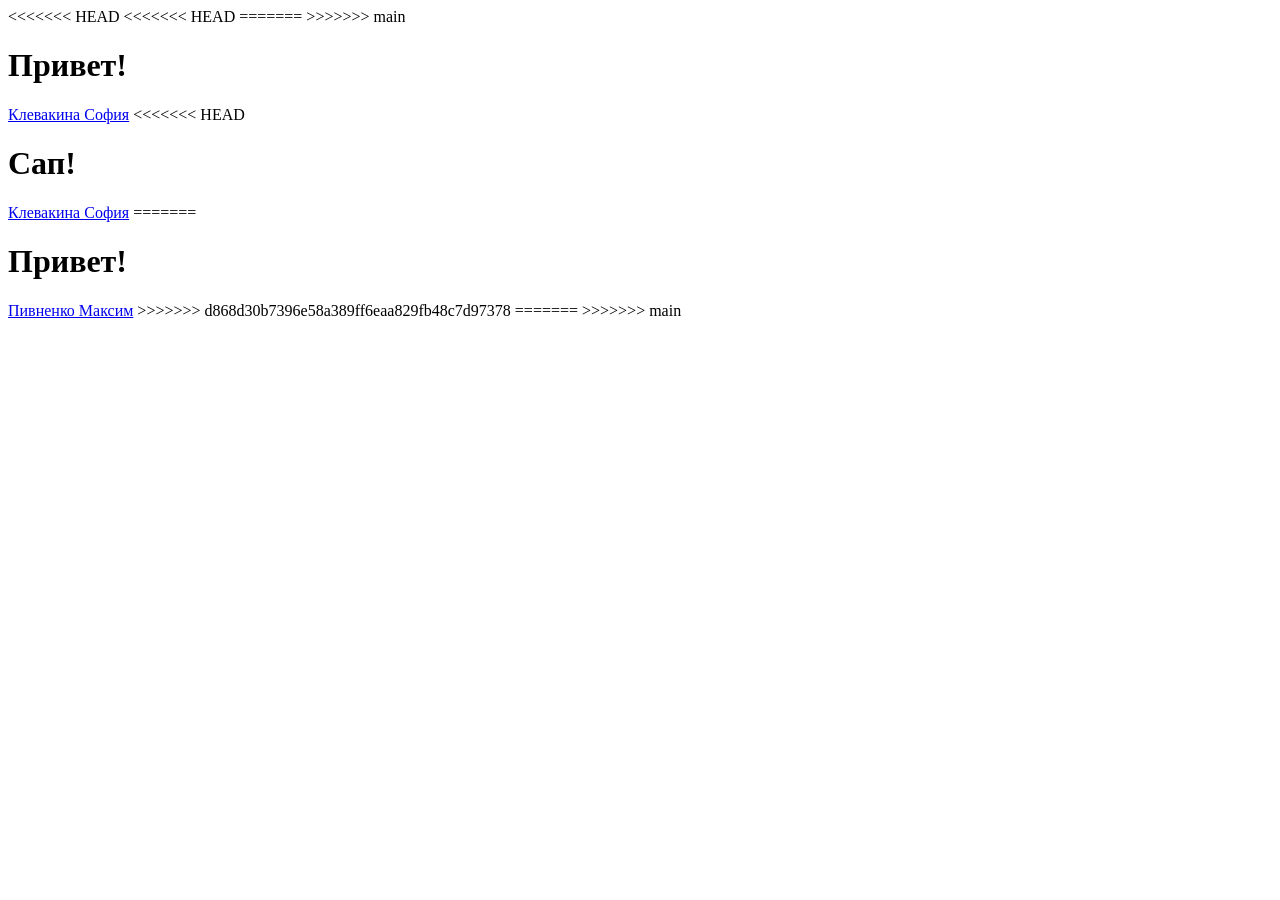
==== index.html @ 7db29362 "объединила master и main, оставила розовый дизайн" ====
<!DOCTYPE html>
<html>
<head>
<<<<<<< HEAD
<<<<<<< HEAD
=======
>>>>>>> main
    <title>Сайт группы Итит-125</title>
</head>
<body>
    <h1>Привет!</h1>
    <a href="klevakina/klevakina.html">Клевакина София</a>
</body>
<<<<<<< HEAD
<body>
    <h1>Сап!</h1>
    <a href="ignatova/ignatova.html">Клевакина София</a>
</body>
</html>
=======
	<title>Сайт группы ЭИБ-123</title>
</head>
<body>
	<h1>Привет!</h1>
	<a href="pivnenko/pivnenko.html">Пивненко Максим</a>
</body>
</html>
>>>>>>> d868d30b7396e58a389ff6eaa829fb48c7d97378
=======
</html>
>>>>>>> main
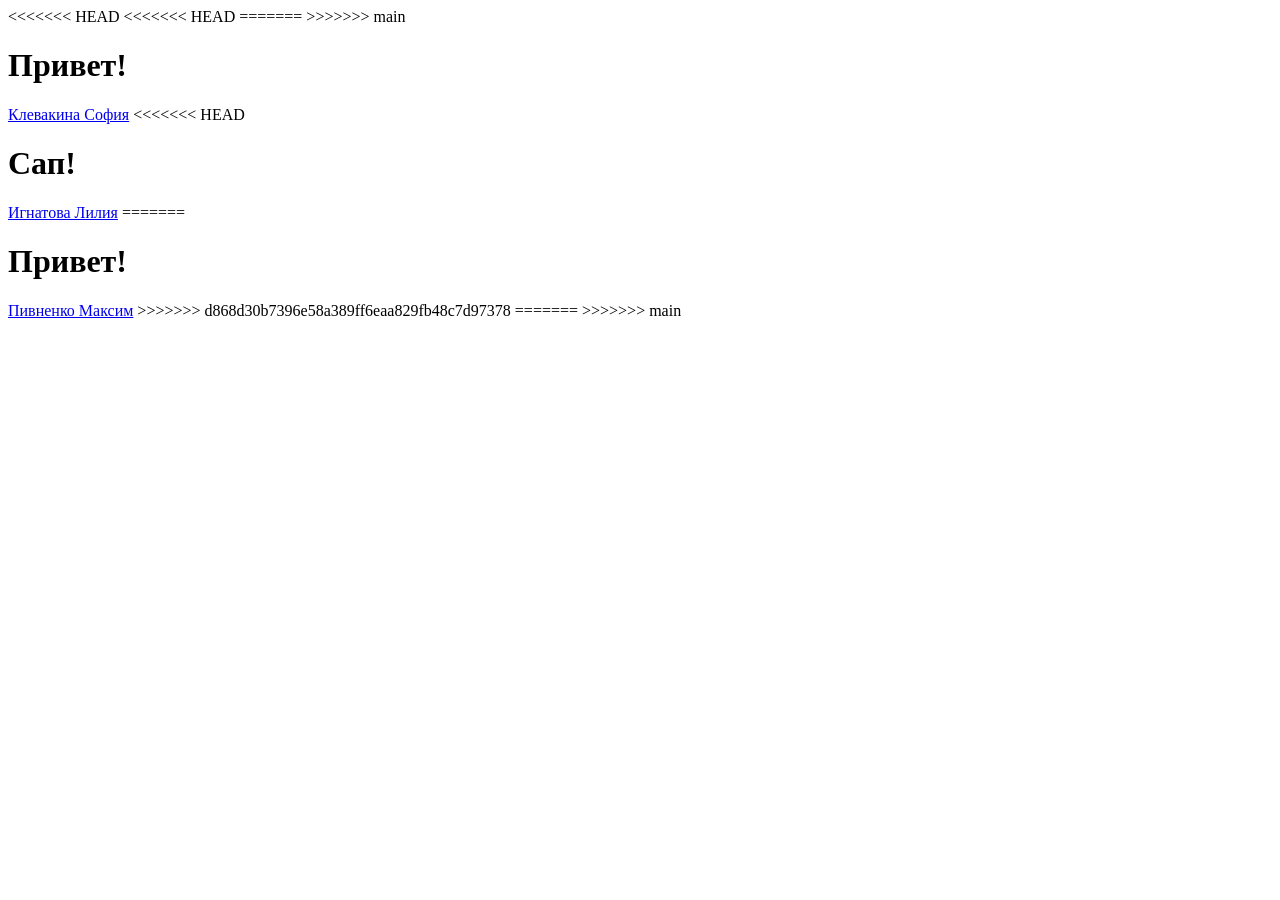
==== commit 1b15ea54: "Merge branch 'master' of https://github.com/EdViTeR/itit-125" ====
--- a/index.html
+++ b/index.html
@@ -14,7 +14,7 @@
 <<<<<<< HEAD
 <body>
     <h1>Сап!</h1>
-    <a href="ignatova/ignatova.html">Клевакина София</a>
+    <a href="ignatova/ignatova.html">Игнатова Лилия</a>
 </body>
 </html>
 =======
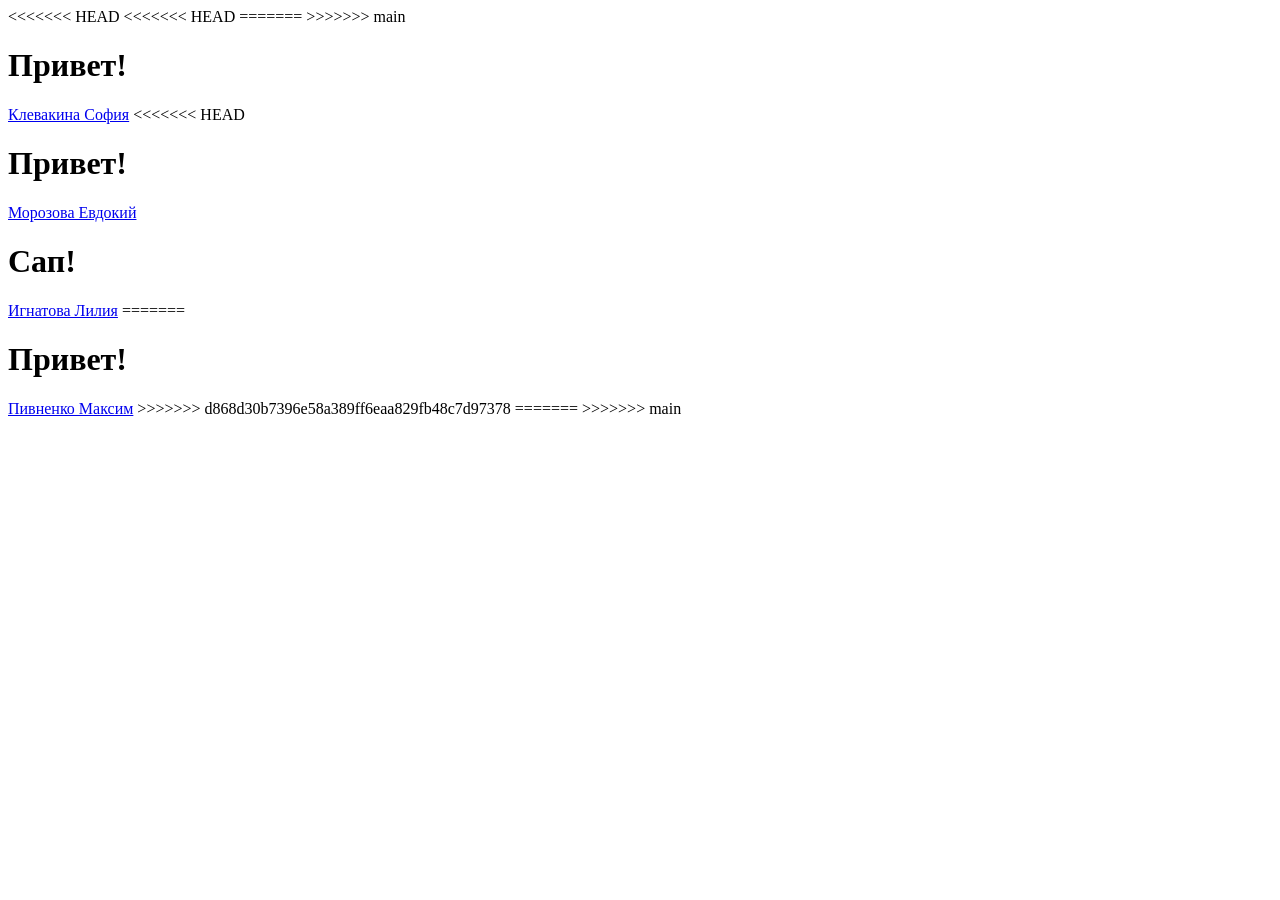
==== commit 9acb3b82: "ссылка на ифнормацию о человеке" ====
--- a/index.html
+++ b/index.html
@@ -12,6 +12,10 @@
     <a href="klevakina/klevakina.html">Клевакина София</a>
 </body>
 <<<<<<< HEAD
+<body>
+    <h1>Привет!</h1>
+    <a href="ignatova/ignatova.html">Морозова Евдокий</a>
+</body>
 <body>
     <h1>Сап!</h1>
     <a href="ignatova/ignatova.html">Игнатова Лилия</a>
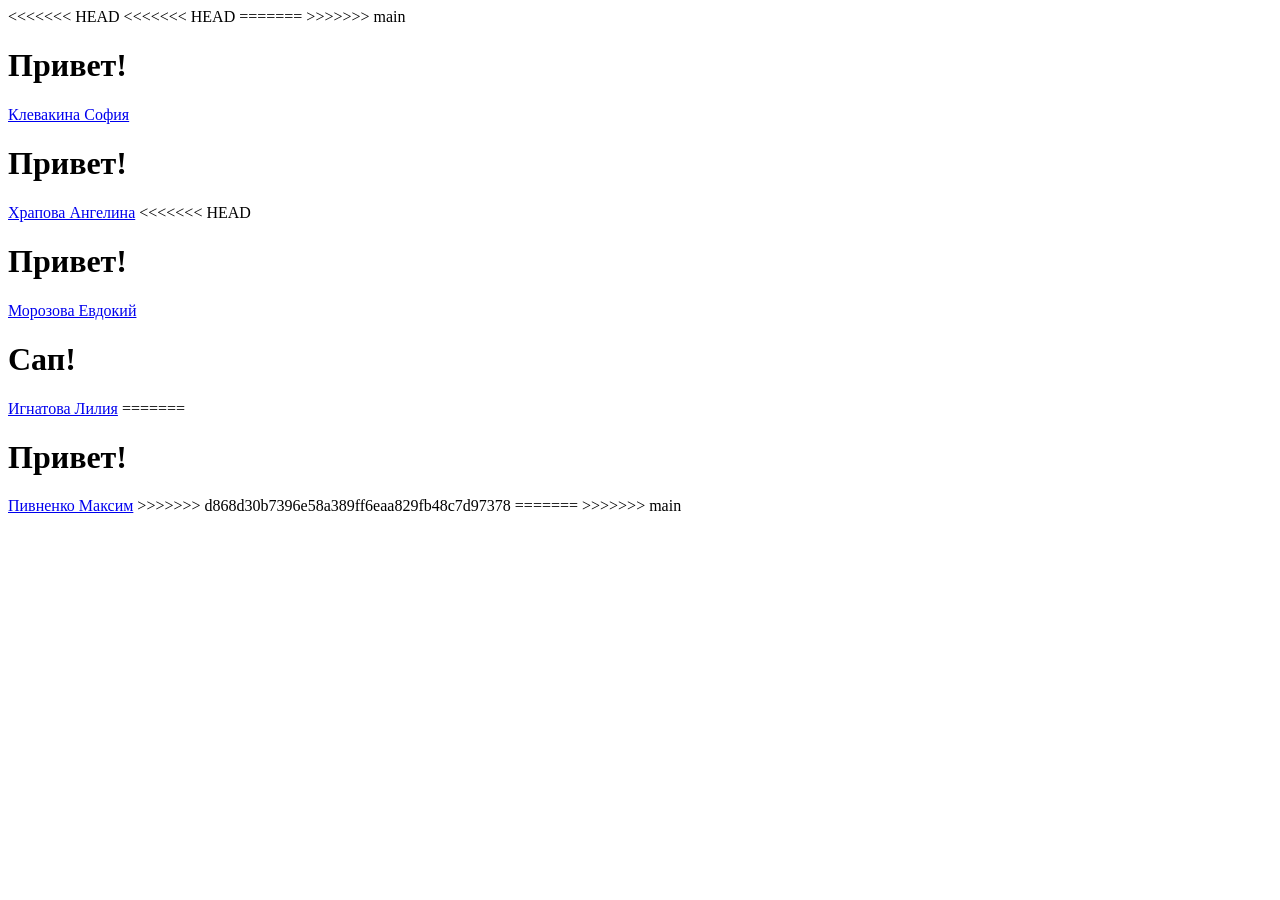
==== commit 49839867: "Ссылка на информацию" ====
--- a/index.html
+++ b/index.html
@@ -11,10 +11,14 @@
     <h1>Привет!</h1>
     <a href="klevakina/klevakina.html">Клевакина София</a>
 </body>
+<body>
+    <h1>Привет!</h1>
+    <a href="hrapova/hrapova.html">Храпова Ангелина</a>
+</body>
 <<<<<<< HEAD
 <body>
     <h1>Привет!</h1>
-    <a href="ignatova/ignatova.html">Морозова Евдокий</a>
+    <a href="morozova/morozova.html">Морозова Евдокий</a>
 </body>
 <body>
     <h1>Сап!</h1>
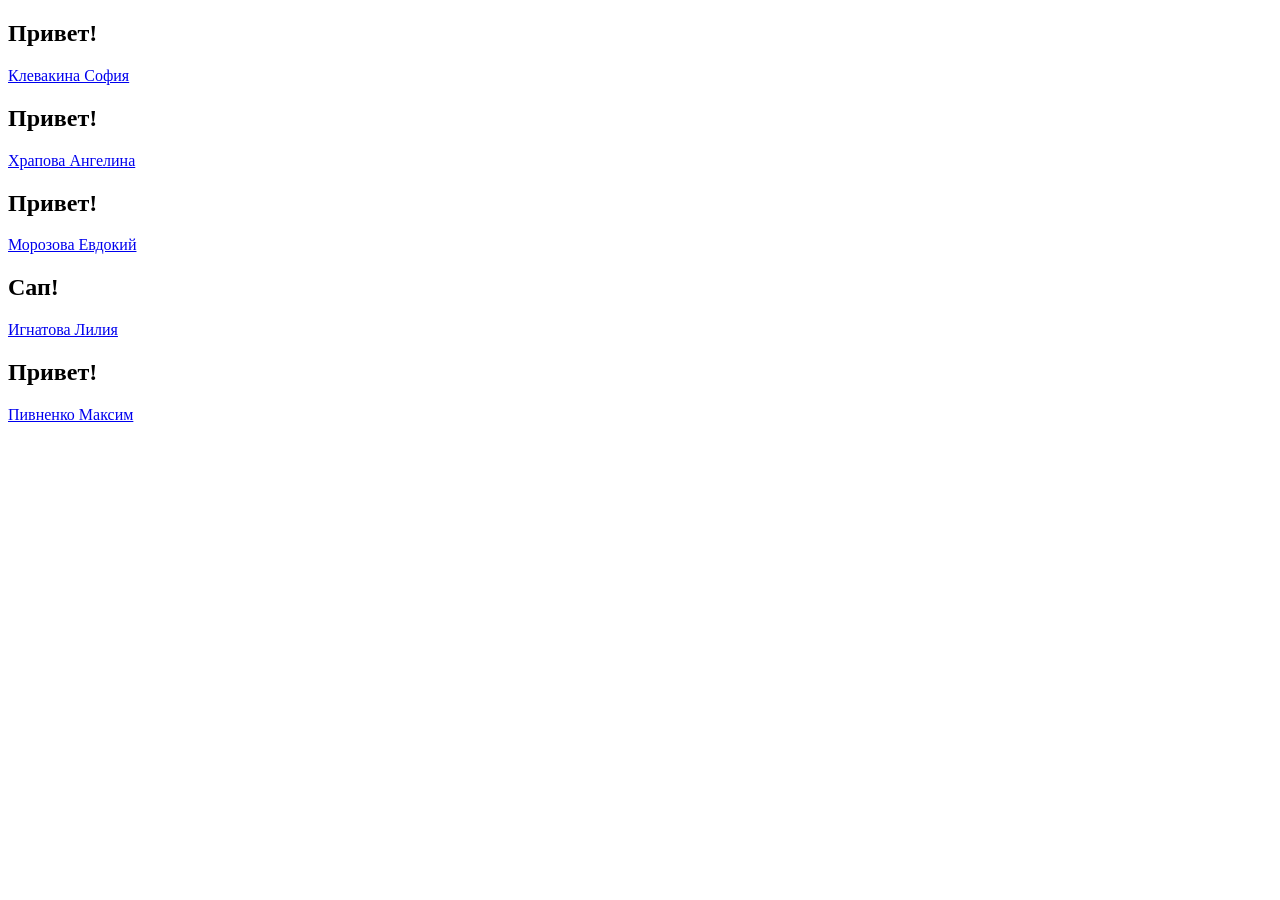
==== commit d27c2350: "fix index" ====
--- a/index.html
+++ b/index.html
@@ -1,39 +1,17 @@
 <!DOCTYPE html>
 <html>
 <head>
-<<<<<<< HEAD
-<<<<<<< HEAD
-=======
->>>>>>> main
     <title>Сайт группы Итит-125</title>
 </head>
 <body>
-    <h1>Привет!</h1>
+    <h2>Привет!</h2>
     <a href="klevakina/klevakina.html">Клевакина София</a>
-</body>
-<body>
-    <h1>Привет!</h1>
+    <h2>Привет!</h2>
     <a href="hrapova/hrapova.html">Храпова Ангелина</a>
-</body>
-<<<<<<< HEAD
-<body>
-    <h1>Привет!</h1>
+    <h2>Привет!</h2>
     <a href="morozova/morozova.html">Морозова Евдокий</a>
-</body>
-<body>
-    <h1>Сап!</h1>
+    <h2>Сап!</h2>
     <a href="ignatova/ignatova.html">Игнатова Лилия</a>
-</body>
+	<h2>Привет!</h2>
+	<a href="pivnenko/pivnenko.html">Пивненко Максим</a>
 </html>
-=======
-	<title>Сайт группы ЭИБ-123</title>
-</head>
-<body>
-	<h1>Привет!</h1>
-	<a href="pivnenko/pivnenko.html">Пивненко Максим</a>
-</body>
-</html>
->>>>>>> d868d30b7396e58a389ff6eaa829fb48c7d97378
-=======
-</html>
->>>>>>> main
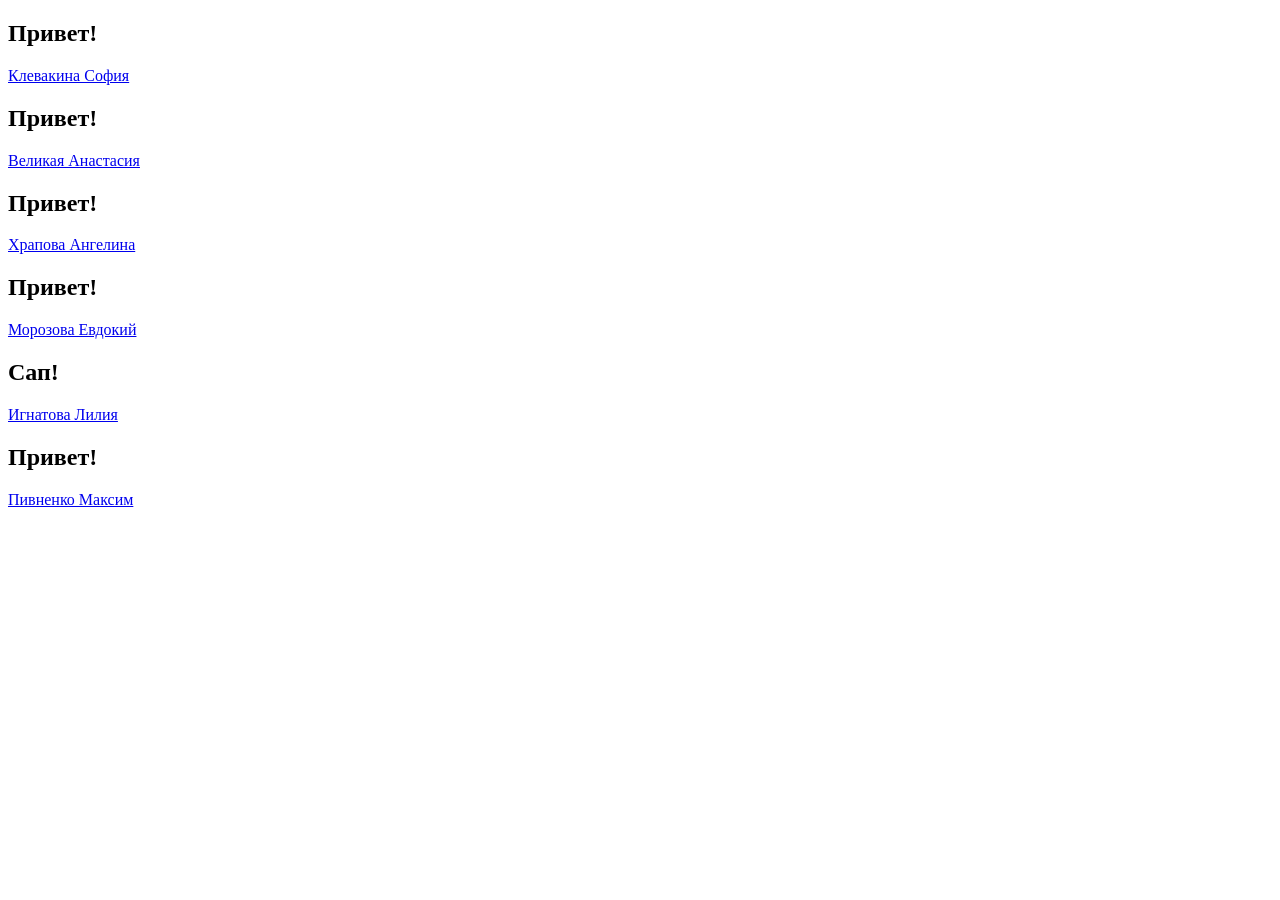
==== commit ae1a9567: "Fix index" ====
--- a/index.html
+++ b/index.html
@@ -7,6 +7,8 @@
     <h2>Привет!</h2>
     <a href="klevakina/klevakina.html">Клевакина София</a>
     <h2>Привет!</h2>
+	<a href="velikaya/velikaya.html">Великая Анастасия</a>
+    <h2>Привет!</h2>
     <a href="hrapova/hrapova.html">Храпова Ангелина</a>
     <h2>Привет!</h2>
     <a href="morozova/morozova.html">Морозова Евдокий</a>
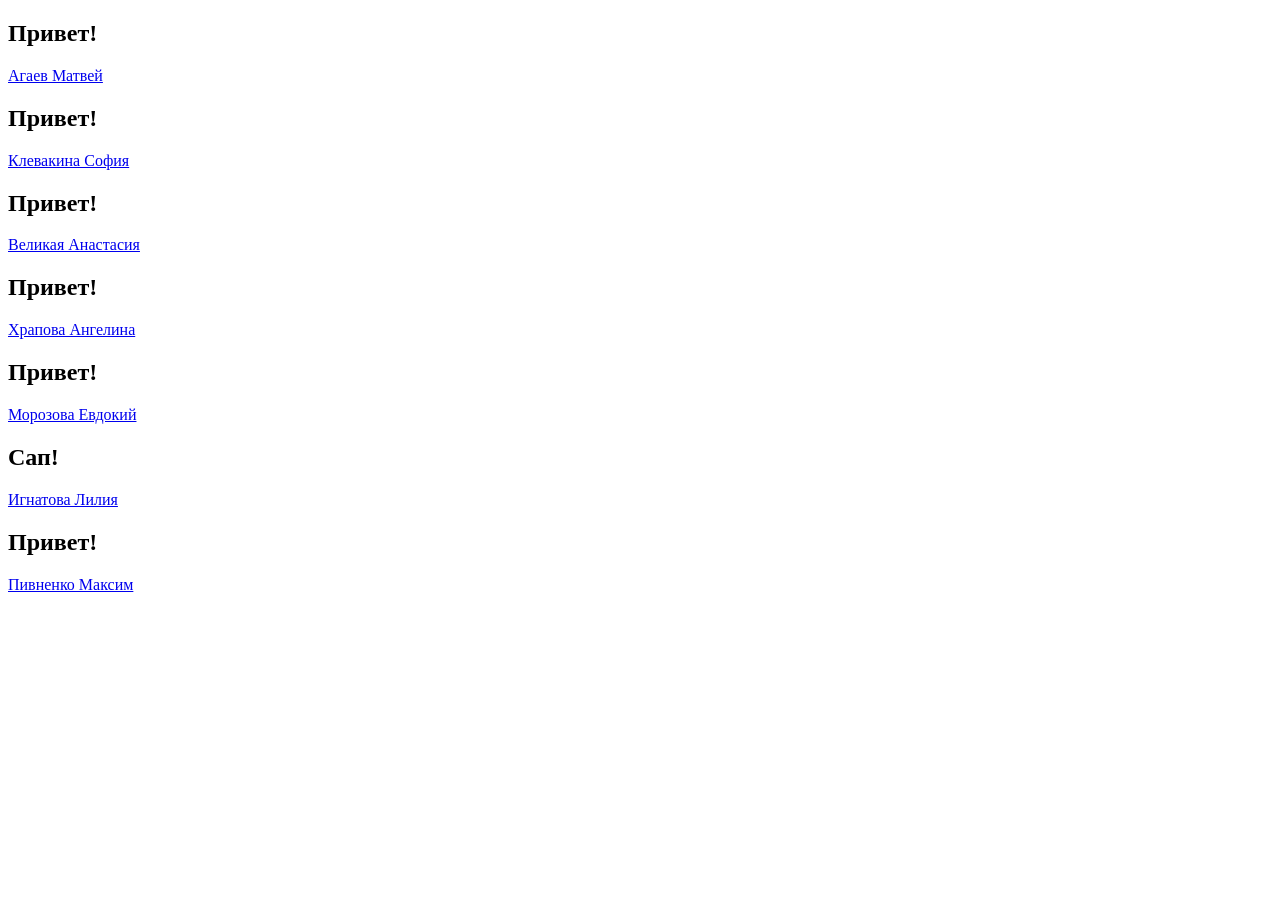
==== commit 803f3495: "Update index.html" ====
--- a/index.html
+++ b/index.html
@@ -4,6 +4,8 @@
     <title>Сайт группы Итит-125</title>
 </head>
 <body>
+	<h2>Привет!</h2>
+    <a href="Agaev/Agaev.html">Агаев Матвей</a>
     <h2>Привет!</h2>
     <a href="klevakina/klevakina.html">Клевакина София</a>
     <h2>Привет!</h2>
